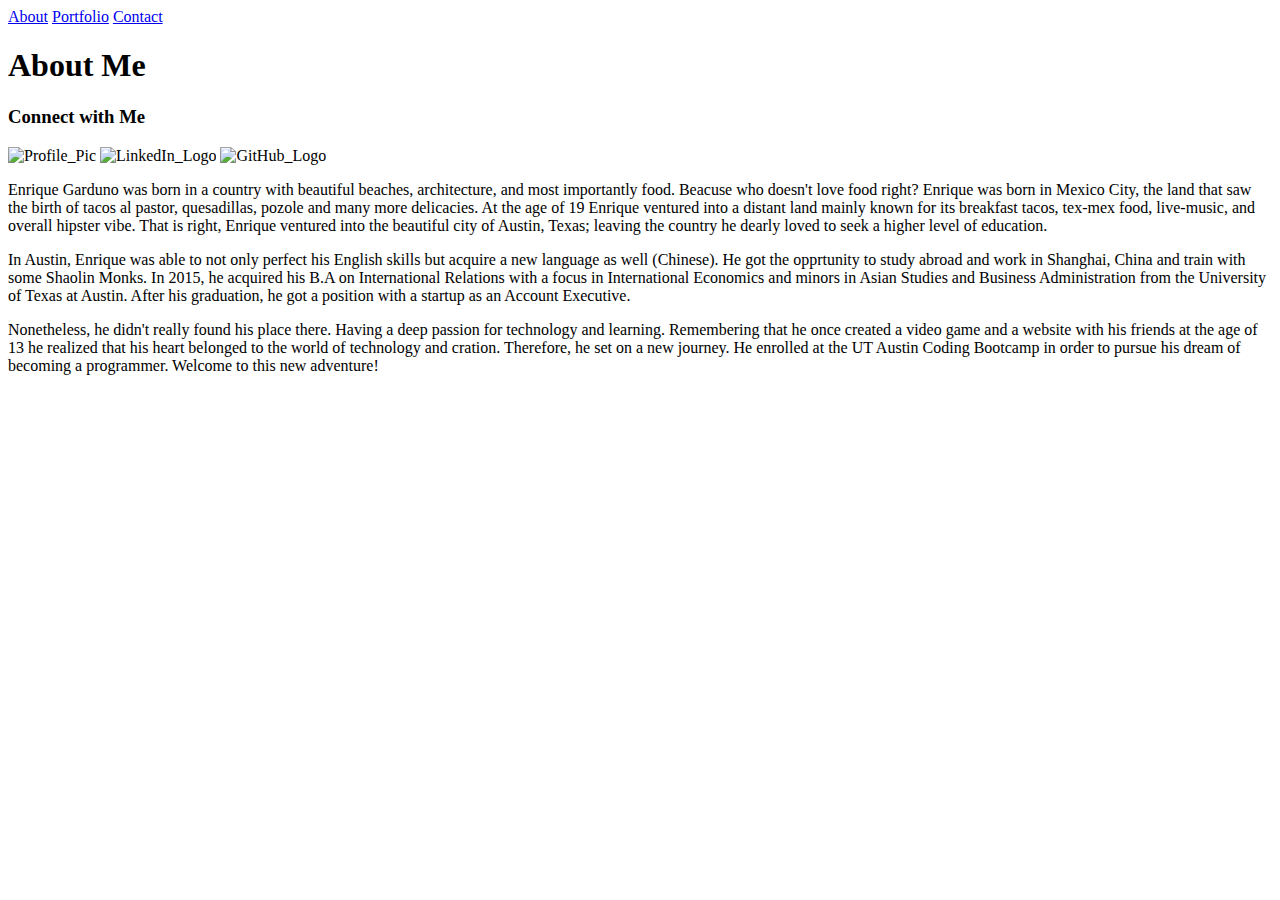
==== index.html @ bdda60c0 "random files" ====
<!DOCTYPE <!DOCTYPE html>
<html>
<head>
	<title>Enrique Garduno</title>
	<a href="#">About</a>
	<a href="#">Portfolio</a>
	<a href="#">Contact</a>
</head>
<body>
	<head>
		<h1>About Me</h1>
		<h3>Connect with Me</h3>
	</head>

<div>
	<section>
		
		<img src="http://i.imgur.com/q6341Xy.jpg?2" alt="Profile_Pic">
		<img src="linkedin-small.jpg" alt="LinkedIn_Logo">
		<img src="githublogo.jpg" alt="GitHub_Logo">
		<p>
			Enrique Garduno was born in a country with beautiful beaches, architecture, and most importantly food. Beacuse who doesn't love food right? Enrique was born in Mexico City, the land that saw the birth of tacos al pastor, quesadillas, pozole and many more delicacies. At the age of 19 Enrique ventured into a distant land mainly known for its breakfast tacos, tex-mex food, live-music, and overall hipster vibe. That is right, Enrique ventured into the beautiful city of Austin, Texas; leaving the country he dearly loved to seek a higher level of education. 
		</p>
		<p>
			In Austin, Enrique was able to not only perfect his English skills but acquire a new language as well (Chinese). He got the opprtunity to study abroad and work in Shanghai, China and train with some Shaolin Monks. In 2015, he acquired his B.A on International Relations with a focus in International Economics and minors in Asian Studies and Business Administration from the University of Texas at Austin. After his graduation, he got a position with a startup as an Account Executive. 
		</p>
		<p>
			Nonetheless, he didn't really found his place there. Having a deep passion for technology and learning. Remembering that he once created a video game and a website with his friends at the age of 13 he realized that his heart belonged to the world of technology and cration. Therefore, he set on a new journey. He enrolled at the UT Austin Coding Bootcamp in order to pursue his dream of becoming a programmer. Welcome to this new adventure!
		</p>
	
	</section>
</div>


</body>
</html>
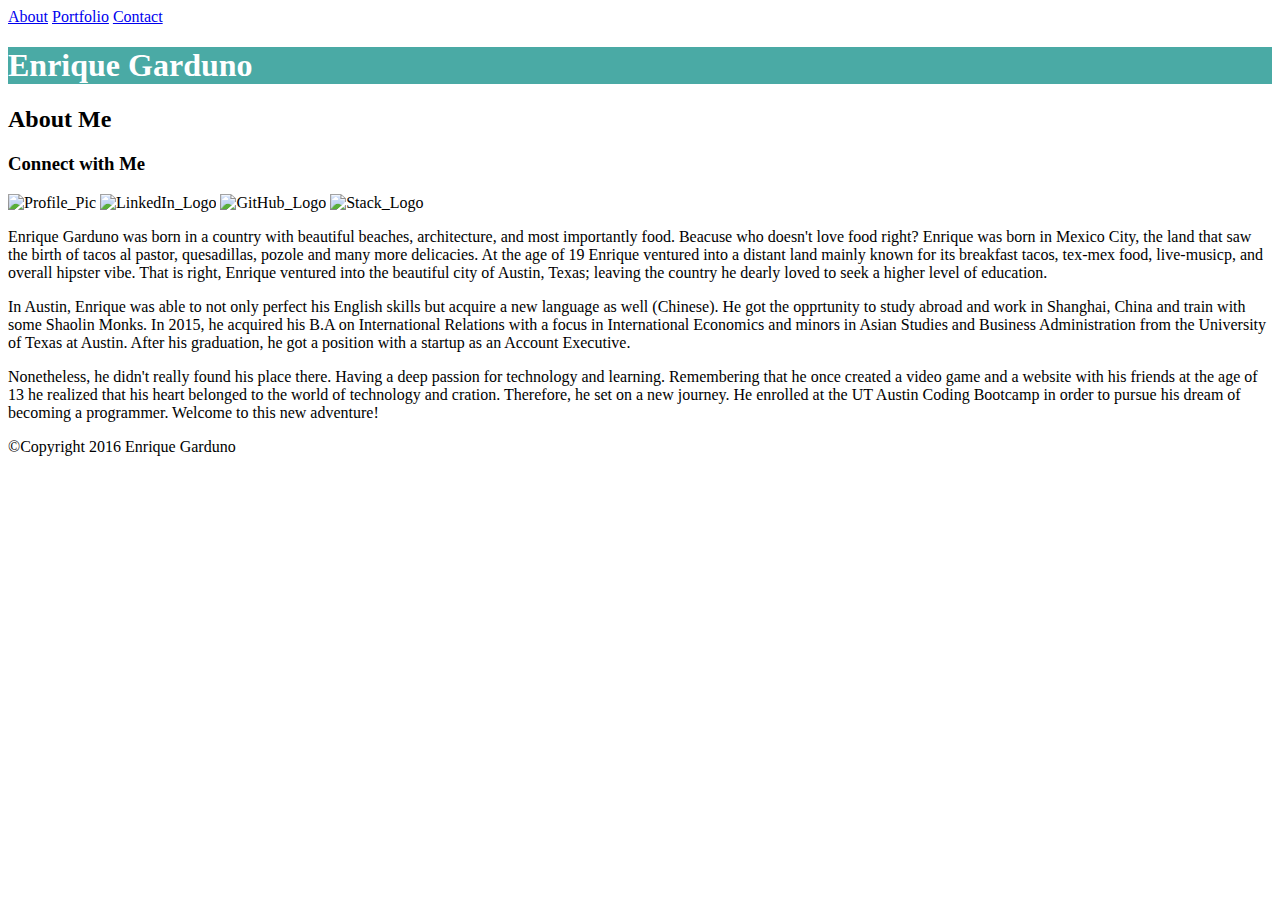
==== commit de160a40: "heroku app" ====
--- a/index.html
+++ b/index.html
@@ -1,36 +1,38 @@
-<!DOCTYPE <!DOCTYPE html>
+<!DOCTYPE html>
 <html>
-<head>
-	<title>Enrique Garduno</title>
-	<a href="#">About</a>
-	<a href="#">Portfolio</a>
-	<a href="#">Contact</a>
-</head>
-<body>
+
 	<head>
-		<h1>About Me</h1>
-		<h3>Connect with Me</h3>
+		<link rel="stylesheet" type="text/css" href="assets/css/style.css">
+    	<title>My Portfolio</title>
+    	<a href="#">About</a>
+        <a href="#">Portfolio</a>
+    	<a href="#">Contact</a>
 	</head>
 
-<div>
-	<section>
-		
-		<img src="http://i.imgur.com/q6341Xy.jpg?2" alt="Profile_Pic">
-		<img src="linkedin-small.jpg" alt="LinkedIn_Logo">
-		<img src="githublogo.jpg" alt="GitHub_Logo">
-		<p>
-			Enrique Garduno was born in a country with beautiful beaches, architecture, and most importantly food. Beacuse who doesn't love food right? Enrique was born in Mexico City, the land that saw the birth of tacos al pastor, quesadillas, pozole and many more delicacies. At the age of 19 Enrique ventured into a distant land mainly known for its breakfast tacos, tex-mex food, live-music, and overall hipster vibe. That is right, Enrique ventured into the beautiful city of Austin, Texas; leaving the country he dearly loved to seek a higher level of education. 
-		</p>
-		<p>
-			In Austin, Enrique was able to not only perfect his English skills but acquire a new language as well (Chinese). He got the opprtunity to study abroad and work in Shanghai, China and train with some Shaolin Monks. In 2015, he acquired his B.A on International Relations with a focus in International Economics and minors in Asian Studies and Business Administration from the University of Texas at Austin. After his graduation, he got a position with a startup as an Account Executive. 
-		</p>
-		<p>
-			Nonetheless, he didn't really found his place there. Having a deep passion for technology and learning. Remembering that he once created a video game and a website with his friends at the age of 13 he realized that his heart belonged to the world of technology and cration. Therefore, he set on a new journey. He enrolled at the UT Austin Coding Bootcamp in order to pursue his dream of becoming a programmer. Welcome to this new adventure!
-		</p>
-	
-	</section>
-</div>
+	<body>
 
+   	 	<header>
+        	<h1 class="header">Enrique Garduno</h1>
+        	<h2>About Me</h2>
+        	<h3>Connect with Me</h3>
+    	</header>
+            <img src="https://github.com/enriqueg5/Basic-Portfolio/blob/master/assets/images/q6341Xy.jpg?raw=true" alt="Profile_Pic">
+            <img src="https://github.com/enriqueg5/Basic-Portfolio/blob/master/assets/images/linkedin-small.jpg?raw=true" alt="LinkedIn_Logo">
+            <img src="https://github.com/enriqueg5/Basic-Portfolio/blob/master/assets/images/githublogo.jpg?raw=true" alt="GitHub_Logo">
+            <img src="https://github.com/enriqueg5/Basic-Portfolio/blob/master/assets/images/stackoverflow-3-512.jpg?raw=true" alt="Stack_Logo">
+            <p>
+                Enrique Garduno was born in a country with beautiful beaches, architecture, and most importantly food. Beacuse who doesn't love food right? Enrique was born in Mexico City, the land that saw the birth of tacos al pastor, quesadillas, pozole and many more delicacies. At the age of 19 Enrique ventured into a distant land mainly known for its breakfast tacos, tex-mex food, live-musicp, and overall hipster vibe. That is right, Enrique ventured into the beautiful city of Austin, Texas; leaving the country he dearly loved to seek a higher level of education.
+            </p>
+            <p>
+                In Austin, Enrique was able to not only perfect his English skills but acquire a new language as well (Chinese). He got the opprtunity to study abroad and work in Shanghai, China and train with some Shaolin Monks. In 2015, he acquired his B.A on International Relations with a focus in International Economics and minors in Asian Studies and Business Administration from the University of Texas at Austin. After his graduation, he got a position with a startup as an Account Executive.
+            </p>
+            <p>
+                Nonetheless, he didn't really found his place there. Having a deep passion for technology and learning. Remembering that he once created a video game and a website with his friends at the age of 13 he realized that his heart belonged to the world of technology and cration. Therefore, he set on a new journey. He enrolled at the UT Austin Coding Bootcamp in order to pursue his dream of becoming a programmer. Welcome to this new adventure!
+            </p>
+	</body>
 
-</body>
-</html>+	<footer>
+		<p>©Copyright 2016 Enrique Garduno</p>
+	</footer>
+
+</html>
--- a/assets/css/style.css
+++ b/assets/css/style.css
@@ -0,0 +1,4 @@
+.header {
+	background-color: #4aaaa5;
+	color: white;
+}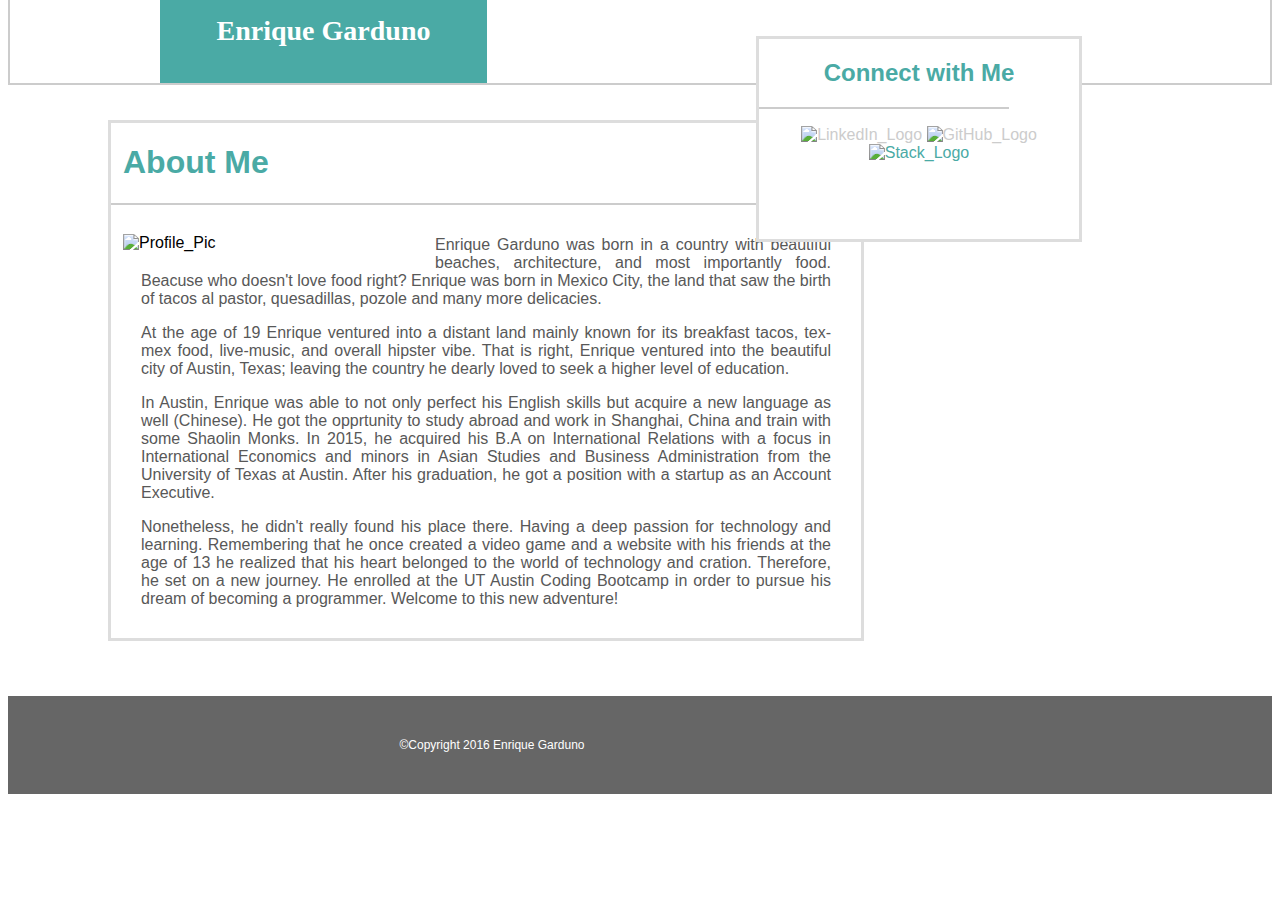
==== commit 0097d56a: "first homework done" ====
--- a/index.html
+++ b/index.html
@@ -1,38 +1,43 @@
 <!DOCTYPE html>
 <html>
 
-	<head>
-		<link rel="stylesheet" type="text/css" href="assets/css/style.css">
-    	<title>My Portfolio</title>
-    	<a href="#">About</a>
-        <a href="#">Portfolio</a>
-    	<a href="#">Contact</a>
-	</head>
+<head>
+    <link rel="stylesheet" type="text/css" href="assets/css/style.css">
+    <title>About Me</title>
+</head>
 
-	<body>
-
-   	 	<header>
-        	<h1 class="header">Enrique Garduno</h1>
-        	<h2>About Me</h2>
-        	<h3>Connect with Me</h3>
-    	</header>
-            <img src="https://github.com/enriqueg5/Basic-Portfolio/blob/master/assets/images/q6341Xy.jpg?raw=true" alt="Profile_Pic">
-            <img src="https://github.com/enriqueg5/Basic-Portfolio/blob/master/assets/images/linkedin-small.jpg?raw=true" alt="LinkedIn_Logo">
-            <img src="https://github.com/enriqueg5/Basic-Portfolio/blob/master/assets/images/githublogo.jpg?raw=true" alt="GitHub_Logo">
-            <img src="https://github.com/enriqueg5/Basic-Portfolio/blob/master/assets/images/stackoverflow-3-512.jpg?raw=true" alt="Stack_Logo">
-            <p>
-                Enrique Garduno was born in a country with beautiful beaches, architecture, and most importantly food. Beacuse who doesn't love food right? Enrique was born in Mexico City, the land that saw the birth of tacos al pastor, quesadillas, pozole and many more delicacies. At the age of 19 Enrique ventured into a distant land mainly known for its breakfast tacos, tex-mex food, live-musicp, and overall hipster vibe. That is right, Enrique ventured into the beautiful city of Austin, Texas; leaving the country he dearly loved to seek a higher level of education.
-            </p>
-            <p>
-                In Austin, Enrique was able to not only perfect his English skills but acquire a new language as well (Chinese). He got the opprtunity to study abroad and work in Shanghai, China and train with some Shaolin Monks. In 2015, he acquired his B.A on International Relations with a focus in International Economics and minors in Asian Studies and Business Administration from the University of Texas at Austin. After his graduation, he got a position with a startup as an Account Executive.
-            </p>
-            <p>
-                Nonetheless, he didn't really found his place there. Having a deep passion for technology and learning. Remembering that he once created a video game and a website with his friends at the age of 13 he realized that his heart belonged to the world of technology and cration. Therefore, he set on a new journey. He enrolled at the UT Austin Coding Bootcamp in order to pursue his dream of becoming a programmer. Welcome to this new adventure!
-            </p>
-	</body>
-
-	<footer>
-		<p>©Copyright 2016 Enrique Garduno</p>
-	</footer>
+<body>
+    <header>
+        <h1 class="header">Enrique Garduno</h1>
+        <nav class="portals">
+            <a id="index" href="index.html">About</a>
+            <a id="portfolio" href="portfolio.html">Portfolio</a>
+            <a id="contact" href="contact.html">Contact</a>
+        </nav>
+    </header>
+    <main class="main">
+        <h1 class="about">About Me</h1>
+        <hr><img id="profile" src="https://github.com/enriqueg5/Basic-Portfolio/blob/master/assets/images/q6341Xy.jpg?raw=true" alt="Profile_Pic"></hr>
+        <div id="paragraphs">
+            <p>Enrique Garduno was born in a country with beautiful beaches, architecture, and most importantly food. Beacuse who doesn't love food right? Enrique was born in Mexico City, the land that saw the birth of tacos al pastor, quesadillas, pozole and many more delicacies.</p>
+            <p>At the age of 19 Enrique ventured into a distant land mainly known for its breakfast tacos, tex-mex food, live-music, and overall hipster vibe. That is right, Enrique ventured into the beautiful city of Austin, Texas; leaving the country he dearly loved to seek a higher level of education.</p>
+            <p>In Austin, Enrique was able to not only perfect his English skills but acquire a new language as well (Chinese). He got the opprtunity to study abroad and work in Shanghai, China and train with some Shaolin Monks. In 2015, he acquired his B.A on International Relations with a focus in International Economics and minors in Asian Studies and Business Administration from the University of Texas at Austin. After his graduation, he got a position with a startup as an Account Executive.</p>
+            <p>Nonetheless, he didn't really found his place there. Having a deep passion for technology and learning. Remembering that he once created a video game and a website with his friends at the age of 13 he realized that his heart belonged to the world of technology and cration. Therefore, he set on a new journey. He enrolled at the UT Austin Coding Bootcamp in order to pursue his dream of becoming a programmer. Welcome to this new adventure!</p>
+        </div>
+    </main>
+    <div class="sidebar">
+        <h2>Connect with Me</h2>
+        <hr id="line_connect"><a href="https://www.linkedin.com/in/enriqueg"></hr>
+            <img id="link" src="https://github.com/enriqueg5/Basic-Portfolio/blob/master/assets/images/linkedin-small.jpg?raw=true" alt="LinkedIn_Logo">
+        </a>
+        <a href="https://github.com/enriqueg5">
+            <img id="github" src="https://github.com/enriqueg5/Basic-Portfolio/blob/master/assets/images/githublogo.jpg?raw=true" alt="GitHub_Logo">
+        </a>
+        <img id="stack" src="https://github.com/enriqueg5/Basic-Portfolio/blob/master/assets/images/stackoverflow-3-512.jpg?raw=true" alt="Stack_Logo">
+    </div>
+</body>
+<footer class="footer">
+    <p>&copy;Copyright 2016 Enrique Garduno</p>
+</footer>
 
 </html>
--- a/assets/css/style.css
+++ b/assets/css/style.css
@@ -1,4 +1,255 @@
+header {
+	background-color: #ffffff;
+	border-style: solid;
+	border-color: #cccccc;
+	border-width: 2px;
+	position: relative;
+	bottom: 10px;
+	height: 83px;
+}
+
+a {
+	color: #cccccc;
+	text-decoration: none;
+}
+
 .header {
 	background-color: #4aaaa5;
 	color: white;
-}+	padding: 36px;
+	width: 255px;
+	text-align: center;
+	position: relative;
+	left: 150px;
+	bottom: 40px;
+	font-family: 'Georgia', Times, Times New Roman, serif;
+	border-style: none;
+	border-color: #cccccc;
+	font-size: 28px;
+}
+
+body {
+	background-image: url(https://github.com/enriqueg5/Basic-Portfolio/blob/master/assets/images/sayagata-400px.png?raw=true);
+}
+
+.portals {
+	float: right;
+	position: relative;
+	bottom: 100px;
+	font-family: 'Georgia', Times, Times New Roman, serif;
+	color: #777777;
+}
+
+#index {
+	position: relative;
+	right: 300px;
+}
+
+#portfolio {
+	position: relative;
+	right: 270px;
+}
+
+#contact {
+	position: relative;
+	right: 240px;
+}
+
+.main {
+	background-color: #ffffff;
+	border-style: solid;
+	border-color: #dddddd;
+	font-family: 'Arial', 'Helvetica Neue', Helvetica, sans-serif;
+	width: 750px;
+	position: relative;
+	top: 25px;
+	left: 100px;
+}
+
+.about {
+	color: #4aaaa5;
+	left: 12px;
+	position: relative;
+}
+
+#paragraphs {
+	margin: 30px;
+	text-align: justify;
+	color: #585858;
+}
+
+#profile {
+	width: 300px;
+	float: left;
+	margin: 12px;
+}
+
+.sidebar {
+	float: right;
+	position: relative;
+	bottom: 580px;
+	right: 190px;
+	width: 320px;
+	height: 200px;
+	font-family: 'Arial', 'Helvetica Neue', Helvetica, sans-serif;
+	color: #4aaaa5;
+	border-color: #dddddd;
+	border-style: solid;
+	text-align: center;
+	background-color: #ffffff;
+}
+
+.sidebar2 {
+	float: right;
+	position: relative;
+	bottom: 551px;
+	right: 190px;
+	width: 320px;
+	height: 200px;
+	font-family: 'Arial', 'Helvetica Neue', Helvetica, sans-serif;
+	color: #4aaaa5;
+	border-color: #dddddd;
+	border-style: solid;
+	text-align: center;
+	background-color: #ffffff;
+}
+
+#github {
+	width: 80px;
+}
+
+#stack {
+	width: 80px;
+}
+
+.footer {
+	background-color: #666666;
+	padding: 30px;
+	font-family: 'Arial', 'Helvetica Neue', Helvetica, sans-serif;
+	color: #ffffff;
+	text-align: center;
+	font-size: 12px;
+	position: relative;
+	top: 80px;
+
+}
+
+#submit_button {
+	background-color: #4aaaa5;
+	font-family: 'Georgia', Times, Times New Roman, serif;
+	padding: 10px;
+	width: 100px;
+	margin: 12px;
+}
+
+.row {
+	margin: 12px;
+}
+
+hr {
+    display: block;
+    height: 1px;
+    border: 0;
+    border-top: 2px solid #ccc;
+    margin: 1em 0;
+    padding: 0;
+    width: 670px;
+}
+
+#line_connect {
+	width: 250px;
+}
+
+#im1 {
+	width: 250px;
+	height: 200px;
+	left: 40px;
+	position: relative;
+}
+
+#im2 {
+	width: 250px;
+	height: 200px;
+	position: relative;
+	left: 350px;
+	bottom: 307px;
+}
+
+#im3 {
+	width: 250px;
+	height: 200px;
+	position: relative;
+	bottom: 360px;
+	left: 40px;
+}
+
+#im4 {
+	width: 250px;
+	height: 200px;
+	position: relative;
+	left: 350px;
+	bottom: 670px;
+}
+
+#im5 {
+	width: 250px;
+	height: 200px;
+	left: 40px;
+	position: relative;
+	bottom: 710px;
+}
+
+h3 { 
+   z-index: 1000;
+   position: relative;
+   width: 150px; 
+   border-left-width: 57px;
+   border-color: #4aaaa5;
+   border-style: solid;
+   background-color: #4aaaa5;
+   padding: 20px;
+   color: #ffffff;
+   font-family: 'Arial', 'Helvetica Neue', Helvetica, sans-serif;
+}
+
+#plc1 {
+	bottom: 100px;
+	left: 40px;
+}
+
+#plc2 {
+	bottom: 408px;
+	left: 350px;
+}
+
+#plc3 {
+	bottom: 462px;
+	left: 40px;
+}
+
+#plc4 {
+	bottom: 770px;
+	left: 350px;
+	height: 20px;
+}
+
+#plc5 {
+	bottom: 808px;
+	left: 40px;
+	height: 20px;
+}
+
+.sidebar3{
+	float: right;
+	position: relative;
+	bottom: 1620px;
+	right: 190px;
+	width: 320px;
+	height: 200px;
+	font-family: 'Arial', 'Helvetica Neue', Helvetica, sans-serif;
+	color: #4aaaa5;
+	border-color: #dddddd;
+	border-style: solid;
+	text-align: center;
+	background-color: #ffffff;
+}
